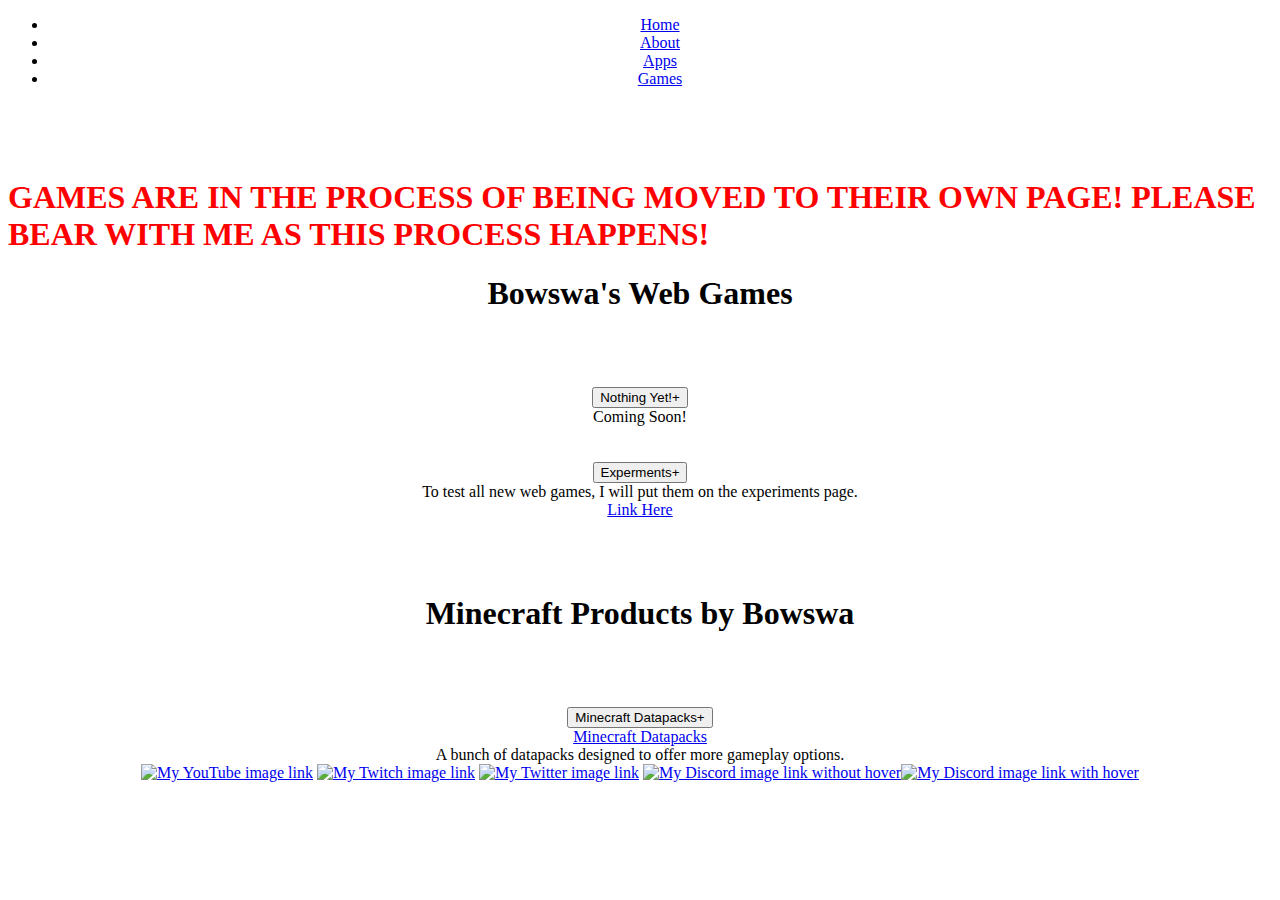
==== games/index.html @ 49c38837 "Massive Site Cleaning in prep for updates Pt1: -Removed .nojekyll file as idk wtf it was for and it " ====
<!DOCTYPE HTML>
<html>
  <head>
    <!-- Page Data-->
    <title>Games - Bowswa</title>
    <meta name="keywords" content="Bowswa's games">
    <link rel="shortcut icon" href="media/favicon.png">
    <meta name="viewport" content="width=device-width, initial-scale=1.0">
    <!-- Font Stuff -->
    <link rel="preconnect" href="https://fonts.gstatic.com">
    <link href="https://fonts.googleapis.com/css2?family=Shadows+Into+Light+Two&display=swap" rel="stylesheet">
    <!-- Style Sheets -->
    <link rel="stylesheet" href="stylesheets/bubbles.css">
    <link rel="stylesheet" href="stylesheets/footer.css">
    <link rel="stylesheet" href="home_style.css">
    <link rel="stylesheet" href="stylesheets/games.css">
  </head>
  <body>
    <!-- Glowy Orbs -->
    <div>
      <div class="circle-container">
        <div class="circle"></div>
      </div>
      <div class="circle-container">
        <div class="circle"></div>
      </div>
      <div class="circle-container">
        <div class="circle"></div>
      </div>
      <div class="circle-container">
        <div class="circle"></div>
      </div>
      <div class="circle-container">
        <div class="circle"></div>
      </div>
      <div class="circle-container">
        <div class="circle"></div>
      </div>
      <div class="circle-container">
        <div class="circle"></div>
      </div>
      <div class="circle-container">
        <div class="circle"></div>
      </div>
      <div class="circle-container">
        <div class="circle"></div>
      </div>
      <div class="circle-container">
        <div class="circle"></div>
      </div>
      <div class="circle-container">
        <div class="circle"></div>
      </div>
      <div class="circle-container">
        <div class="circle"></div>
      </div>
      <div class="circle-container">
        <div class="circle"></div>
      </div>
      <div class="circle-container">
        <div class="circle"></div>
      </div>
      <div class="circle-container">
        <div class="circle"></div>
      </div>
      <div class="circle-container">
        <div class="circle"></div>
      </div>
      <div class="circle-container">
        <div class="circle"></div>
      </div>
      <div class="circle-container">
        <div class="circle"></div>
      </div>
      <div class="circle-container">
        <div class="circle"></div>
      </div>
      <div class="circle-container">
        <div class="circle"></div>
      </div>
      <div class="circle-container">
        <div class="circle"></div>
      </div>
      <div class="circle-container">
        <div class="circle"></div>
      </div>
      <div class="circle-container">
        <div class="circle"></div>
      </div>
      <div class="circle-container">
        <div class="circle"></div>
      </div>
      <div class="circle-container">
        <div class="circle"></div>
      </div>
      <div class="circle-container">
        <div class="circle"></div>
      </div>
      <div class="circle-container">
        <div class="circle"></div>
      </div>
      <div class="circle-container">
        <div class="circle"></div>
      </div>
      <div class="circle-container">
        <div class="circle"></div>
      </div>
      <div class="circle-container">
        <div class="circle"></div>
      </div>
      <div class="circle-container">
        <div class="circle"></div>
      </div>
      <div class="circle-container">
        <div class="circle"></div>
      </div>
      <div class="circle-container">
        <div class="circle"></div>
      </div>
      <div class="circle-container">
        <div class="circle"></div>
      </div>
      <div class="circle-container">
        <div class="circle"></div>
      </div>
      <div class="circle-container">
        <div class="circle"></div>
      </div>
      <div class="circle-container">
        <div class="circle"></div>
      </div>
      <div class="circle-container">
        <div class="circle"></div>
      </div>
      <div class="circle-container">
        <div class="circle"></div>
      </div>
      <div class="circle-container">
        <div class="circle"></div>
      </div>
      <div class="circle-container">
        <div class="circle"></div>
      </div>
      <div class="circle-container">
        <div class="circle"></div>
      </div>
      <div class="circle-container">
        <div class="circle"></div>
      </div>
      <div class="circle-container">
        <div class="circle"></div>
      </div>
      <div class="circle-container">
        <div class="circle"></div>
      </div>
      <div class="circle-container">
        <div class="circle"></div>
      </div>
      <div class="circle-container">
        <div class="circle"></div>
      </div>
      <div class="circle-container">
        <div class="circle"></div>
      </div>
      <div class="circle-container">
        <div class="circle"></div>
      </div>
      <div class="circle-container">
        <div class="circle"></div>
      </div>
      <div class="circle-container">
        <div class="circle"></div>
      </div>
      <div class="circle-container">
        <div class="circle"></div>
      </div>
      <div class="circle-container">
        <div class="circle"></div>
      </div>
      <div class="circle-container">
        <div class="circle"></div>
      </div>
      <div class="circle-container">
        <div class="circle"></div>
      </div>
      <div class="circle-container">
        <div class="circle"></div>
      </div>
      <div class="circle-container">
        <div class="circle"></div>
      </div>
      <div class="circle-container">
        <div class="circle"></div>
      </div>
      <div class="circle-container">
        <div class="circle"></div>
      </div>
      <div class="circle-container">
        <div class="circle"></div>
      </div>
      <div class="circle-container">
        <div class="circle"></div>
      </div>
      <div class="circle-container">
        <div class="circle"></div>
      </div>
      <div class="circle-container">
        <div class="circle"></div>
      </div>
      <div class="circle-container">
        <div class="circle"></div>
      </div>
      <div class="circle-container">
        <div class="circle"></div>
      </div>
      <div class="circle-container">
        <div class="circle"></div>
      </div>
      <div class="circle-container">
        <div class="circle"></div>
      </div>
      <div class="circle-container">
        <div class="circle"></div>
      </div>
      <div class="circle-container">
        <div class="circle"></div>
      </div>
      <div class="circle-container">
        <div class="circle"></div>
      </div>
      <div class="circle-container">
        <div class="circle"></div>
      </div>
      <div class="circle-container">
        <div class="circle"></div>
      </div>
      <div class="circle-container">
        <div class="circle"></div>
      </div>
      <div class="circle-container">
        <div class="circle"></div>
      </div>
      <div class="circle-container">
        <div class="circle"></div>
      </div>
      <div class="circle-container">
        <div class="circle"></div>
      </div>
      <div class="circle-container">
        <div class="circle"></div>
      </div>
      <div class="circle-container">
        <div class="circle"></div>
      </div>
      <div class="circle-container">
        <div class="circle"></div>
      </div>
      <div class="circle-container">
        <div class="circle"></div>
      </div>
      <div class="circle-container">
        <div class="circle"></div>
      </div>
      <div class="circle-container">
        <div class="circle"></div>
      </div>
      <div class="circle-container">
        <div class="circle"></div>
      </div>
      <div class="circle-container">
        <div class="circle"></div>
      </div>
      <div class="circle-container">
        <div class="circle"></div>
      </div>
      <div class="circle-container">
        <div class="circle"></div>
      </div>
      <div class="circle-container">
        <div class="circle"></div>
      </div>
      <div class="circle-container">
        <div class="circle"></div>
      </div>
      <div class="circle-container">
        <div class="circle"></div>
      </div>
      <div class="circle-container">
        <div class="circle"></div>
      </div>
      <div class="circle-container">
        <div class="circle"></div>
      </div>
      <div class="circle-container">
        <div class="circle"></div>
      </div>
      <div class="circle-container">
        <div class="circle"></div>
      </div>
      <div class="circle-container">
        <div class="circle"></div>
      </div>
      <div class="circle-container">
        <div class="circle"></div>
      </div>
      <div class="circle-container">
        <div class="circle"></div>
      </div>
      <div class="circle-container">
        <div class="circle"></div>
      </div>
      <div class="circle-container">
        <div class="circle"></div>
      </div>
      <div class="circle-container">
        <div class="circle"></div>
      </div>
      <div class="circle-container">
        <div class="circle"></div>
      </div>
    </div>
    <!-- NavBar -->
    <center>
      <ul class="menu-bar">
        <li><a class="a" href="index.html">Home</a></li>
        <li><a class="a" href="about.html">About</a></li>
        <li><a class="a" href="apps/index.html">Apps</a></li>
        <li><a class="a current" href="games.html">Games</a></li>
      </ul>
    </center><br><br><br>
    <!-- Page Content -->
    <h1 style="color: red;">GAMES ARE IN THE PROCESS OF BEING MOVED TO THEIR OWN PAGE! PLEASE BEAR WITH ME AS THIS PROCESS HAPPENS!</h1>
    <center>
      <h1>Bowswa's Web Games</h1>
    </center><br><br><br>
    <center>
      <button class="accordion">Nothing Yet!<span class="right-plus">+</span></button>
      <div class="panel">Coming Soon!</div><br><br>
      <button class="accordion">Experments<span class="right-plus">+</span></button>
      <div class="panel">
        To test all new web games, I will put them on the experiments page.<br>
        <a href="experiments/games.html">Link Here</a>
      </div><br><br><br>
      <h1>Minecraft Products by Bowswa</h1><br><br><br>
      <button class="accordion">Minecraft Datapacks<span class="right-plus">+</span></button>
      <div class="panel">
        <a href="datapacks/datapacks.html">Minecraft Datapacks</a><br> A bunch of datapacks designed to offer more gameplay options.
      </div>
    </center>

    <!-- Footer -->
    <center><div id="footer">
      <a id="footer-yt" href="https://www.youtube.com/c/Bowswa" target="_blank"><img class="footer-image" src="media/youtube.png" alt="My YouTube image link"></a>
      <a id="footer-twitch" href="https://www.twitch.tv/bowswa" target="_blank"><img class="footer-image" src="media/twitch.png" alt="My Twitch image link"></a>
      <a id="footer-twitter" href="https://twitter.com/opsylon23452" target="_blank"><img class="footer-image" src="media/twitter.png" alt="My Twitter image link"></a>
      <a id="footer-discord" href="https://discord.gg/ntRb7Nw7Xt" target="_blank"><img class="footer-image" src="media/discord.png" alt="My Discord image link without hover"><img class="footer-image" id="ft-dc-hover" src="media/discord_2.png" alt="My Discord image link with hover"></a>
    </div></center>
    <!-- Accordion Script -->
    <script>
      var acc = document.getElementsByClassName("accordion");
      var i;

      for (i = 0; i < acc.length; i++) {
        acc[i].addEventListener("click", function() {
          this.classList.toggle("active");
          var panel = this.nextElementSibling;
          if (panel.style.maxHeight) {
            panel.style.maxHeight = null;
          } else {
            panel.style.maxHeight = panel.scrollHeight + "px";
          }
        });
      }
    </script>
  </body>
</html>
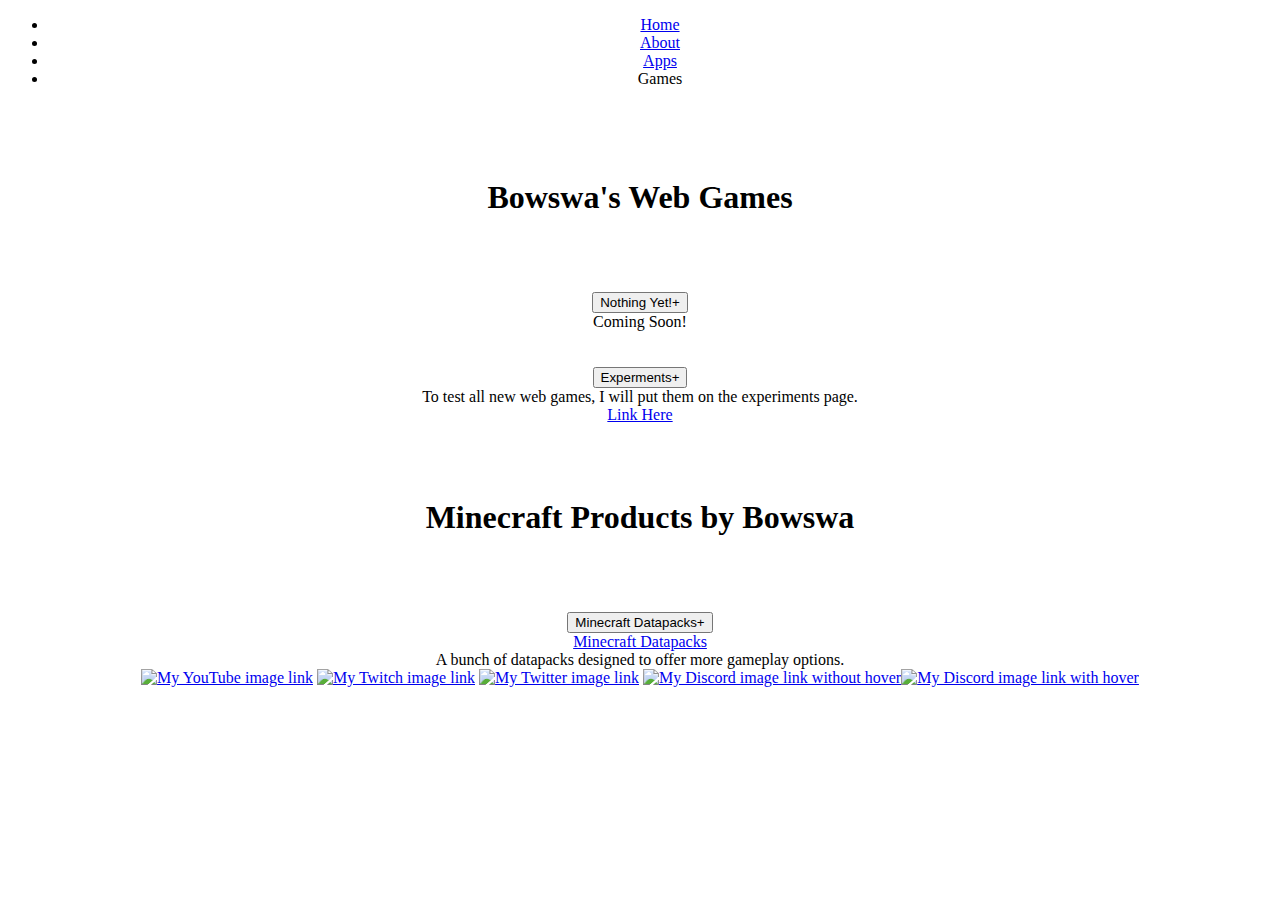
==== commit 4715ef1b: "Push new datapacks Links" ====
--- a/games/index.html
+++ b/games/index.html
@@ -1,14 +1,19 @@
 <!DOCTYPE HTML>
 <html>
   <head>
+    <!-- Credits: -->
+    <!-- The Ramenator - All De Style -->
+    
     <!-- Page Data-->
     <title>Games - Bowswa</title>
     <meta name="keywords" content="Bowswa's games">
     <link rel="shortcut icon" href="media/favicon.png">
     <meta name="viewport" content="width=device-width, initial-scale=1.0">
+
     <!-- Font Stuff -->
     <link rel="preconnect" href="https://fonts.gstatic.com">
     <link href="https://fonts.googleapis.com/css2?family=Shadows+Into+Light+Two&display=swap" rel="stylesheet">
+
     <!-- Style Sheets -->
     <link rel="stylesheet" href="stylesheets/bubbles.css">
     <link rel="stylesheet" href="stylesheets/footer.css">
@@ -319,42 +324,45 @@
         <div class="circle"></div>
       </div>
     </div>
+
     <!-- NavBar -->
     <center>
       <ul class="menu-bar">
-        <li><a class="a" href="index.html">Home</a></li>
-        <li><a class="a" href="about.html">About</a></li>
-        <li><a class="a" href="apps/index.html">Apps</a></li>
-        <li><a class="a current" href="games.html">Games</a></li>
+        <li><a class="a" href="../index.html">Home</a></li>
+        <li><a class="a" href="../about/about.html">About</a></li>
+        <li><a class="a" href="../apps/index.html">Apps</a></li>
+        <li><a class="a current">Games</a></li>
       </ul>
     </center><br><br><br>
+
     <!-- Page Content -->
-    <h1 style="color: red;">GAMES ARE IN THE PROCESS OF BEING MOVED TO THEIR OWN PAGE! PLEASE BEAR WITH ME AS THIS PROCESS HAPPENS!</h1>
     <center>
       <h1>Bowswa's Web Games</h1>
     </center><br><br><br>
+
     <center>
       <button class="accordion">Nothing Yet!<span class="right-plus">+</span></button>
       <div class="panel">Coming Soon!</div><br><br>
       <button class="accordion">Experments<span class="right-plus">+</span></button>
       <div class="panel">
         To test all new web games, I will put them on the experiments page.<br>
-        <a href="experiments/games.html">Link Here</a>
+        <a href="../experiments/games.html">Link Here</a>
       </div><br><br><br>
       <h1>Minecraft Products by Bowswa</h1><br><br><br>
       <button class="accordion">Minecraft Datapacks<span class="right-plus">+</span></button>
       <div class="panel">
-        <a href="datapacks/datapacks.html">Minecraft Datapacks</a><br> A bunch of datapacks designed to offer more gameplay options.
+        <a href="../vanillaplus/index.html">Minecraft Datapacks</a><br> A bunch of datapacks designed to offer more gameplay options.
       </div>
     </center>
 
     <!-- Footer -->
     <center><div id="footer">
-      <a id="footer-yt" href="https://www.youtube.com/c/Bowswa" target="_blank"><img class="footer-image" src="media/youtube.png" alt="My YouTube image link"></a>
-      <a id="footer-twitch" href="https://www.twitch.tv/bowswa" target="_blank"><img class="footer-image" src="media/twitch.png" alt="My Twitch image link"></a>
-      <a id="footer-twitter" href="https://twitter.com/opsylon23452" target="_blank"><img class="footer-image" src="media/twitter.png" alt="My Twitter image link"></a>
-      <a id="footer-discord" href="https://discord.gg/ntRb7Nw7Xt" target="_blank"><img class="footer-image" src="media/discord.png" alt="My Discord image link without hover"><img class="footer-image" id="ft-dc-hover" src="media/discord_2.png" alt="My Discord image link with hover"></a>
+      <a id="footer-yt" href="https://www.youtube.com/c/Bowswa" target="_blank"><img class="footer-image" src="media/footer/youtube.png" alt="My YouTube image link"></a>
+      <a id="footer-twitch" href="https://www.twitch.tv/bowswa" target="_blank"><img class="footer-image" src="media/footer/twitch.png" alt="My Twitch image link"></a>
+      <a id="footer-twitter" href="https://twitter.com/opsylon23452" target="_blank"><img class="footer-image" src="media/footer/twitter.png" alt="My Twitter image link"></a>
+      <a id="footer-discord" href="https://discord.gg/ntRb7Nw7Xt" target="_blank"><img class="footer-image" src="media/footer/discord.png" alt="My Discord image link without hover"><img class="footer-image" id="ft-dc-hover" src="media/footer/discord_2.png" alt="My Discord image link with hover"></a>
     </div></center>
+
     <!-- Accordion Script -->
     <script>
       var acc = document.getElementsByClassName("accordion");
